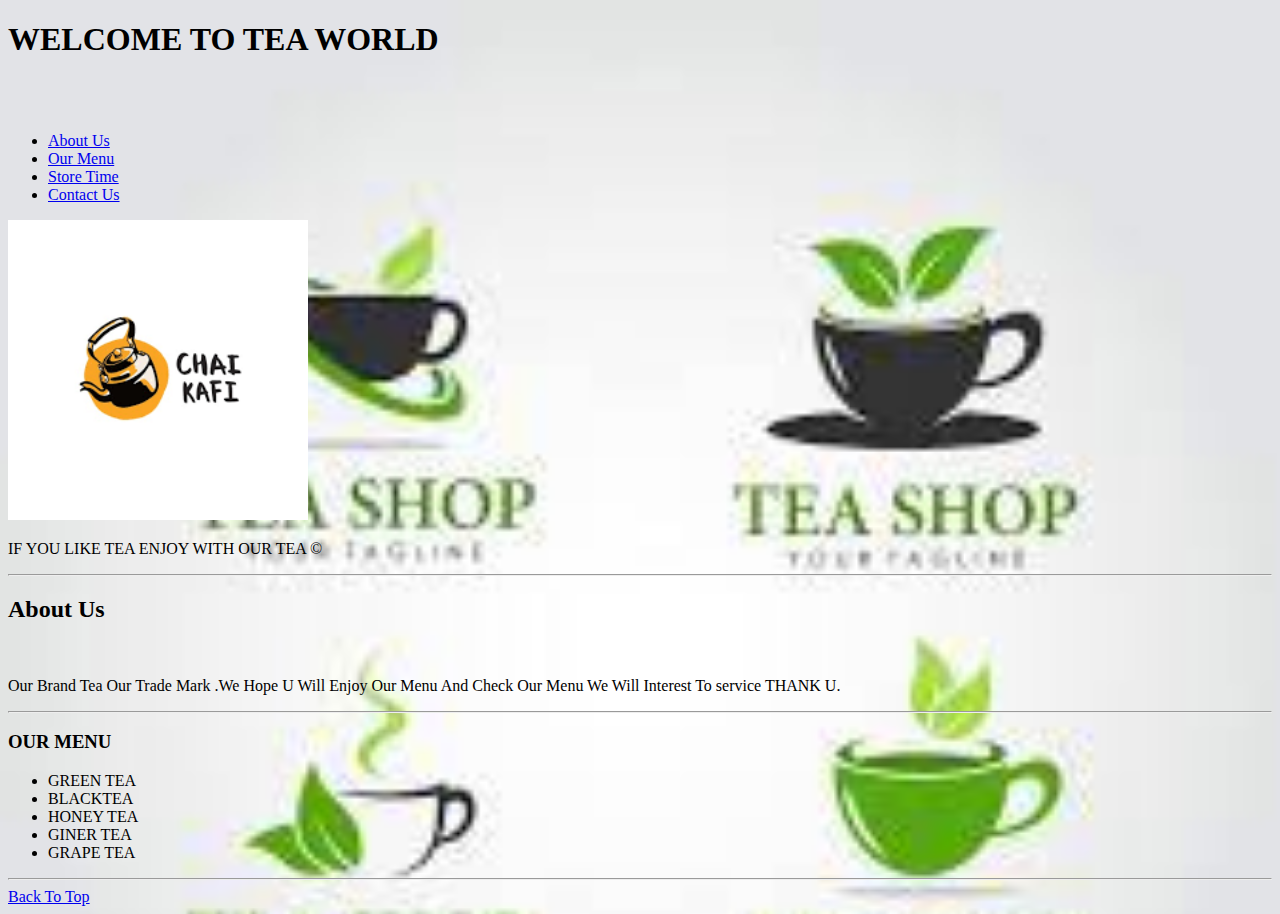
==== index.html @ 1fbbd09b "Add files via upload" ====
<!DOCTYPE html>
<html lang="en">
    <head>
        <meta charset="UTF-8">
        <title>Little tea shop</title>
        <link rel="stylesheet"href="style.css">
        <link rel="icon"href="download.jpg">
        <link rel="html"href="hour.html">
    </head>
    <body class="one">
        <h1>WELCOME TO TEA WORLD</h1>
        
        <br><br>
        <nav>
            <ul>
                
                <li> <a href="#about">About Us</a></li>
               <li><a href="#menu">Our Menu</a></li>
               <li><a href="hour.html">Store Time</a></li>
               <li><a href="place.html"> Contact Us</a></li>
            </ul>
        </nav><p class="t">
        <img src="download.png" alt="ITS TEA WORLD"width="300px";height="360px";loading="lazy"></p>
        <p class="two">IF YOU LIKE TEA ENJOY WITH OUR TEA &copy;</p>
        <hr>
        <article id="about">
            <h2>About Us</h2>
            <br>
            <p>Our Brand Tea Our Trade Mark .We Hope U Will Enjoy Our Menu And Check Our Menu We Will Interest To service THANK U.</U></p>
        <hr>
    </article>
    <article id="menu">
        <h3>OUR MENU</h3>
        <ul>
            <li>GREEN TEA</li>
            <li>BLACKTEA</li>
        
            <li>HONEY TEA</li>
            <li>GINER TEA</li>
            <li>GRAPE TEA</li>
 </ul><hr>
 <a href="#">Back To Top</a>
    </body>
</html>
---- style.css ----
body.one{
    background-color:goldenrod;
    color:black;
    background-image: url(download\ \(1\).jpg);
    background-repeat:no-repeat ;
    background-size: cover;
background-attachment: fixed;    
}
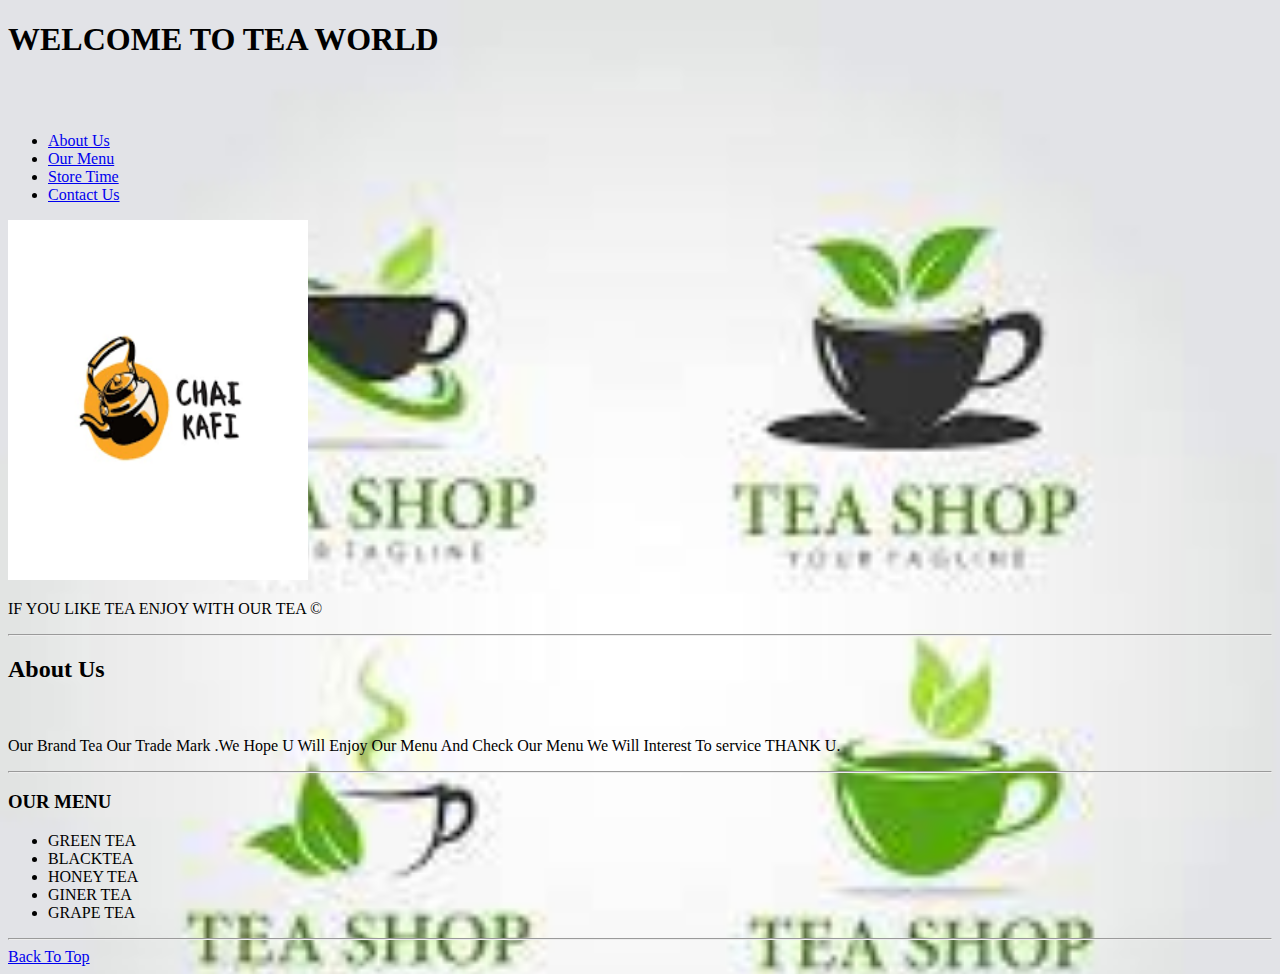
==== commit e89b3330: "update the modification" ====
--- a/index.html
+++ b/index.html
@@ -8,24 +8,23 @@
         <link rel="html"href="hour.html">
     </head>
     <body class="one">
-        <h1>WELCOME TO TEA WORLD</h1>
-        
-        <br><br>
+        <header>
+        <h1>WELCOME TO TEA WORLD</h1><br><br>
         <nav>
             <ul>
-                
-                <li> <a href="#about">About Us</a></li>
+               <li> <a href="#about">About Us</a></li>
                <li><a href="#menu">Our Menu</a></li>
                <li><a href="hour.html">Store Time</a></li>
                <li><a href="place.html"> Contact Us</a></li>
             </ul>
-        </nav><p class="t">
-        <img src="download.png" alt="ITS TEA WORLD"width="300px";height="360px";loading="lazy"></p>
+        </nav>
+        <p class="t"> <img src="download.png" alt="ITS TEA WORLD"width="300px"height="360px"loading="lazy"></p>
         <p class="two">IF YOU LIKE TEA ENJOY WITH OUR TEA &copy;</p>
         <hr>
+        </header>
+        <main>
         <article id="about">
-            <h2>About Us</h2>
-            <br>
+            <h2>About Us</h2> <br>
             <p>Our Brand Tea Our Trade Mark .We Hope U Will Enjoy Our Menu And Check Our Menu We Will Interest To service THANK U.</U></p>
         <hr>
     </article>
@@ -34,11 +33,15 @@
         <ul>
             <li>GREEN TEA</li>
             <li>BLACKTEA</li>
-        
             <li>HONEY TEA</li>
             <li>GINER TEA</li>
             <li>GRAPE TEA</li>
- </ul><hr>
- <a href="#">Back To Top</a>
+        </ul>
+    </article>
+    </main>
+    <footer>
+        <hr>
+        <a href="#">Back To Top</a>
+    </footer>   
     </body>
-</html>+</html>
--- a/style.css
+++ b/style.css
@@ -1,8 +1,16 @@
 body.one{
-    background-color:goldenrod;
     color:black;
     background-image: url(download\ \(1\).jpg);
     background-repeat:no-repeat ;
     background-size: cover;
-background-attachment: fixed;    
-}+    background-attachment: fixed;
+}
+.three{
+    background-color: black;
+    color: bisque;
+}
+.four{
+    background-color: black;
+    color: white;
+    display: inline;
+}
